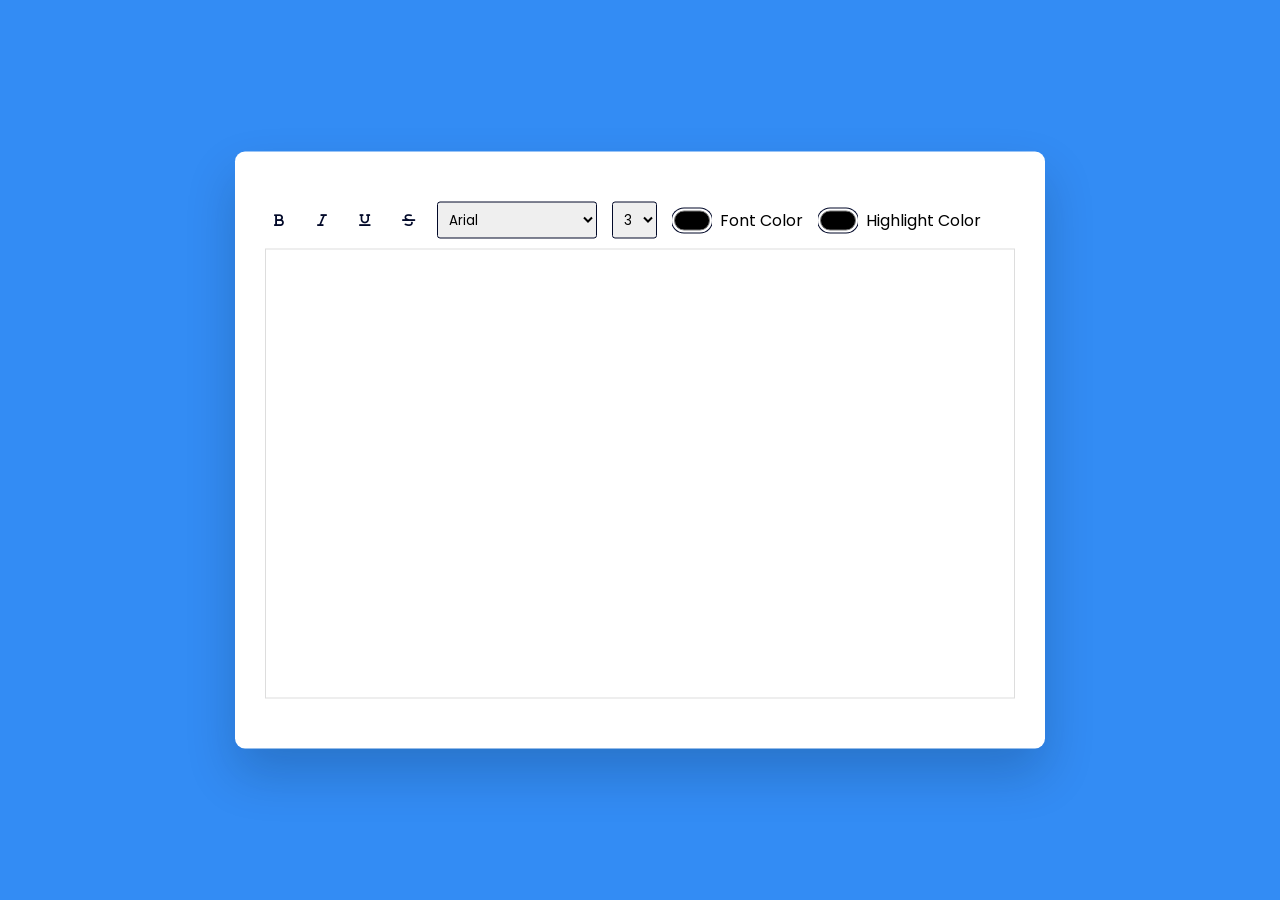
==== ChatBot/Screen/HtmlEditor/index.html @ b1cfe5f4 "[Feature] 7/19 1.新增html 的富文本編輯器" ====
<!DOCTYPE html>
<html>
  <head>
    <meta charset="UTF-8">
    <meta name="viewport" content="width=device-width, initial-scale=1.0" />
    <title>Rich Text Editor</title>
    <!-- FontAwesome Icons -->
    <link
      rel="stylesheet"
      href="https://cdnjs.cloudflare.com/ajax/libs/font-awesome/6.1.1/css/all.min.css"
    />
    <!-- Google Fonts -->
    <link
      href="https://fonts.googleapis.com/css2?family=Poppins&display=swap"
      rel="stylesheet"
    />
    <!-- Stylesheet -->
    <link rel="stylesheet" href="style.css" />
  </head>
  <body>
    <div class="container">
      <div class="options">
        <!-- Text Format -->
        <button id="bold" class="option-button format">
          <i class="fa-solid fa-bold"></i>
        </button>
        <button id="italic" class="option-button format">
          <i class="fa-solid fa-italic"></i>
        </button>
        <button id="underline" class="option-button format">
          <i class="fa-solid fa-underline"></i>
        </button>
        <button id="strikethrough" class="option-button format">
          <i class="fa-solid fa-strikethrough"></i>
        </button>

        <!-- Font -->
        <select id="fontName" class="adv-option-button"></select>
        <select id="fontSize" class="adv-option-button"></select>

        <!-- Color -->
        <div class="input-wrapper">
          <input type="color" id="foreColor" class="adv-option-button" />
          <label for="foreColor">Font Color</label>
        </div>
        <div class="input-wrapper">
          <input type="color" id="backColor" class="adv-option-button" />
          <label for="backColor">Highlight Color</label>
        </div>
      </div>
      <div id="text-input" contenteditable="true">
          <div id="content"></div>
      </div>
    </div>
    <!--Script-->
    <script src="script.js"></script>
  </body>
</html>
---- ChatBot/Screen/HtmlEditor/style.css ----
* {
  padding: 0;
  margin: 0;
  box-sizing: border-box;
}
body {
  background-color: #338cf4;
}
.container {
  background-color: #ffffff;
  width: 90vmin;
  padding: 50px 30px;
  position: absolute;
  transform: translate(-50%, -50%);
  left: 50%;
  top: 50%;
  border-radius: 10px;
  box-shadow: 0 25px 50px rgba(7, 20, 35, 0.2);
}
.options {
  display: flex;
  flex-wrap: wrap;
  align-items: center;
  gap: 15px;
}
button {
  height: 28px;
  width: 28px;
  display: grid;
  place-items: center;
  border-radius: 3px;
  border: none;
  background-color: #ffffff;
  outline: none;
  color: #020929;
}
select {
  padding: 7px;
  border: 1px solid #020929;
  border-radius: 3px;
}
.options label,
.options select {
  font-family: "Poppins", sans-serif;
}
.input-wrapper {
  display: flex;
  align-items: center;
  gap: 8px;
}
input[type="color"] {
  -webkit-appearance: none;
  -moz-appearance: none;
  appearance: none;
  background-color: transparent;
  width: 40px;
  height: 28px;
  border: none;
  cursor: pointer;
}
input[type="color"]::-webkit-color-swatch {
  border-radius: 15px;
  box-shadow: 0 0 0 2px #ffffff, 0 0 0 3px #020929;
}
input[type="color"]::-moz-color-swatch {
  border-radius: 15px;
  box-shadow: 0 0 0 2px #ffffff, 0 0 0 3px #020929;
}
#text-input {
  margin-top: 10px;
  border: 1px solid #dddddd;
  padding: 20px;
  height: 50vh;
  outline: none;
  overflow: auto;
  word-wrap: break-word; /* 自动换行 */
}
#text-input img {
    max-width: 100%; /* 确保图片不会超出编辑器区域 */
    height: auto;
}
.active {
  background-color: #e0e9ff;
}
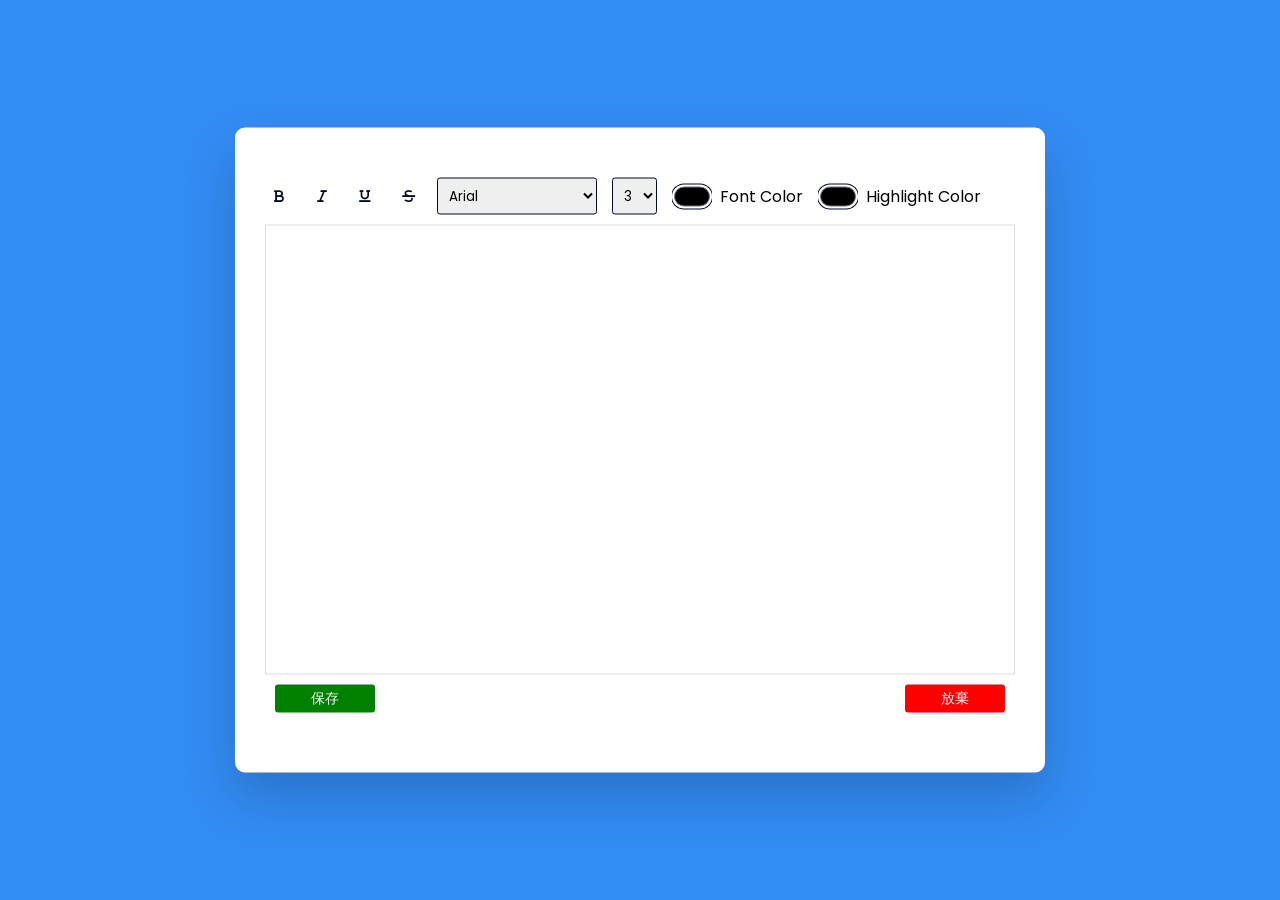
==== commit 591ad251: "[Feature] 7/22 1.新增筆記瀏覽頁面 2.完成筆記瀏覽頁部分功能 2.放棄與保存UI改到html在與app溝通結果" ====
--- a/ChatBot/Screen/HtmlEditor/index.html
+++ b/ChatBot/Screen/HtmlEditor/index.html
@@ -51,6 +51,10 @@
       <div id="text-input" contenteditable="true">
           <div id="content"></div>
       </div>
+      <div class="bottomToolbar">
+        <button id="save" class="bottom-button">保存</button>
+        <button id="discard" class="bottom-button">放棄</button>
+      </div>
     </div>
     <!--Script-->
     <script src="script.js"></script>
--- a/ChatBot/Screen/HtmlEditor/style.css
+++ b/ChatBot/Screen/HtmlEditor/style.css
@@ -82,3 +82,24 @@
 .active {
   background-color: #e0e9ff;
 }
+.bottomToolbar {
+  display: flex;
+  justify-content: space-between; /* 或者使用 justify-content: center; 或 justify-content: flex-start; 根据需要 */
+  padding: 10px;
+}
+.bottomToolbar button {
+  width: 100px;
+  align-items: center;
+  justify-content: center;
+  font-size: 14px; /* 调整按钮文字大小 */
+}
+
+.bottom-button#save {
+  background-color: green;
+  color: white;
+}
+
+.bottom-button#discard {
+  background-color: red;
+  color: white;
+}
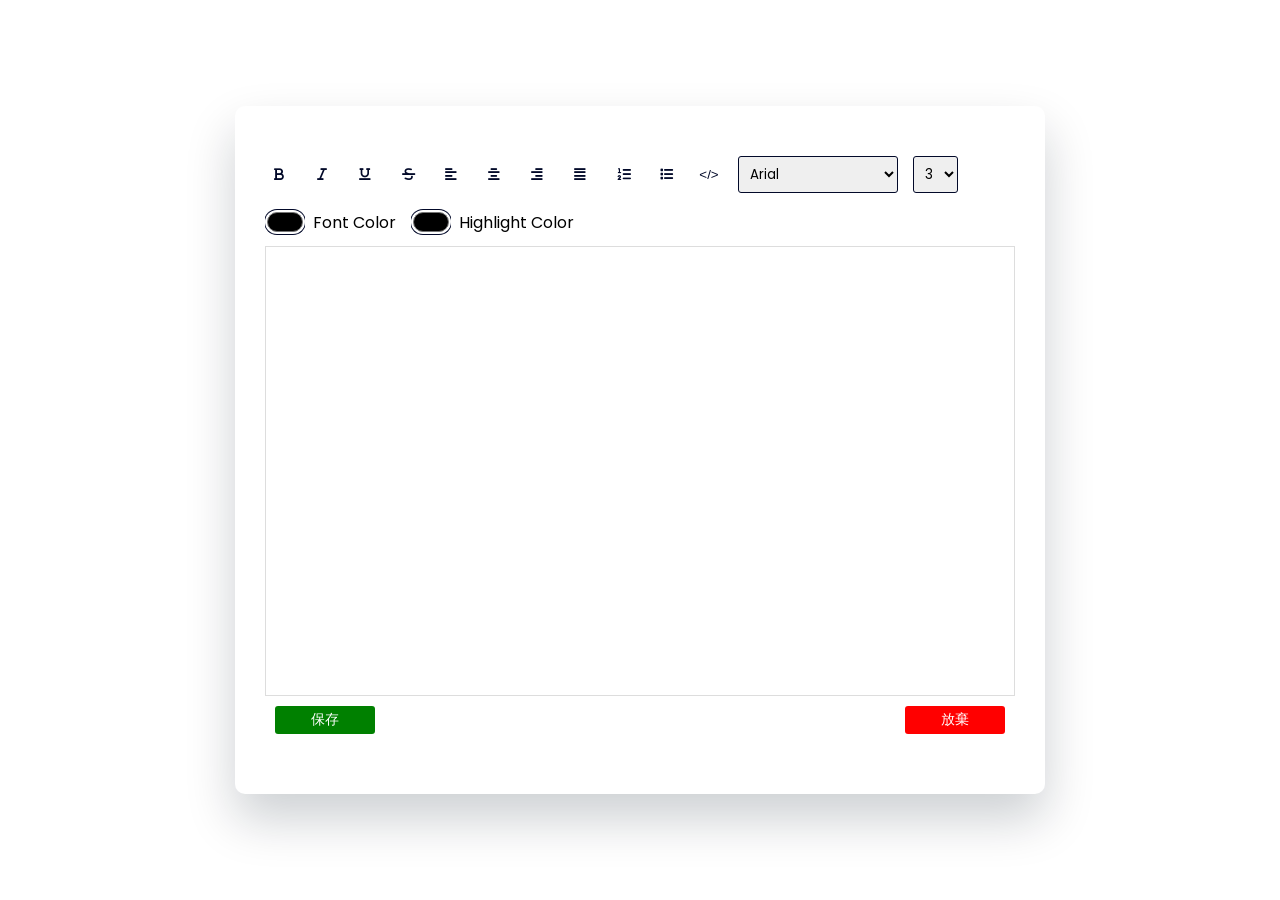
==== commit a18b5661: "[Feature] 7/23 1.html編輯器新增一些功能" ====
--- a/ChatBot/Screen/HtmlEditor/index.html
+++ b/ChatBot/Screen/HtmlEditor/index.html
@@ -33,7 +33,27 @@
         <button id="strikethrough" class="option-button format">
           <i class="fa-solid fa-strikethrough"></i>
         </button>
-
+        <!--align-->
+        <button id="justifyLeft" class="option-button align">
+          <i class="fa-solid fa-align-left"></i>
+        </button>
+        <button id="justifyCenter" class="option-button align">
+          <i class="fa-solid fa-align-center"></i>
+        </button>
+        <button id="justifyRight" class="option-button align">
+          <i class="fa-solid fa-align-right"></i>
+        </button>
+        <button id="justifyFull" class="option-button align">
+          <i class="fa-solid fa-align-justify"></i>
+        </button>
+        <!-- List -->
+        <button id="insertOrderedList" class="option-button">
+          <div class="fa-solid fa-list-ol"></div>
+        </button>
+        <button id="insertUnorderedList" class="option-button">
+          <i class="fa-solid fa-list"></i>
+        </button>
+        <button id="show-code" data-active="false">&lt;/&gt;</button>
         <!-- Font -->
         <select id="fontName" class="adv-option-button"></select>
         <select id="fontSize" class="adv-option-button"></select>
@@ -48,9 +68,7 @@
           <label for="backColor">Highlight Color</label>
         </div>
       </div>
-      <div id="text-input" contenteditable="true">
-          <div id="content"></div>
-      </div>
+      <div id="text-input" contenteditable="true"></div>
       <div class="bottomToolbar">
         <button id="save" class="bottom-button">保存</button>
         <button id="discard" class="bottom-button">放棄</button>
--- a/ChatBot/Screen/HtmlEditor/style.css
+++ b/ChatBot/Screen/HtmlEditor/style.css
@@ -4,7 +4,7 @@
   box-sizing: border-box;
 }
 body {
-  background-color: #338cf4;
+  background-color: #00000000;
 }
 .container {
   background-color: #ffffff;
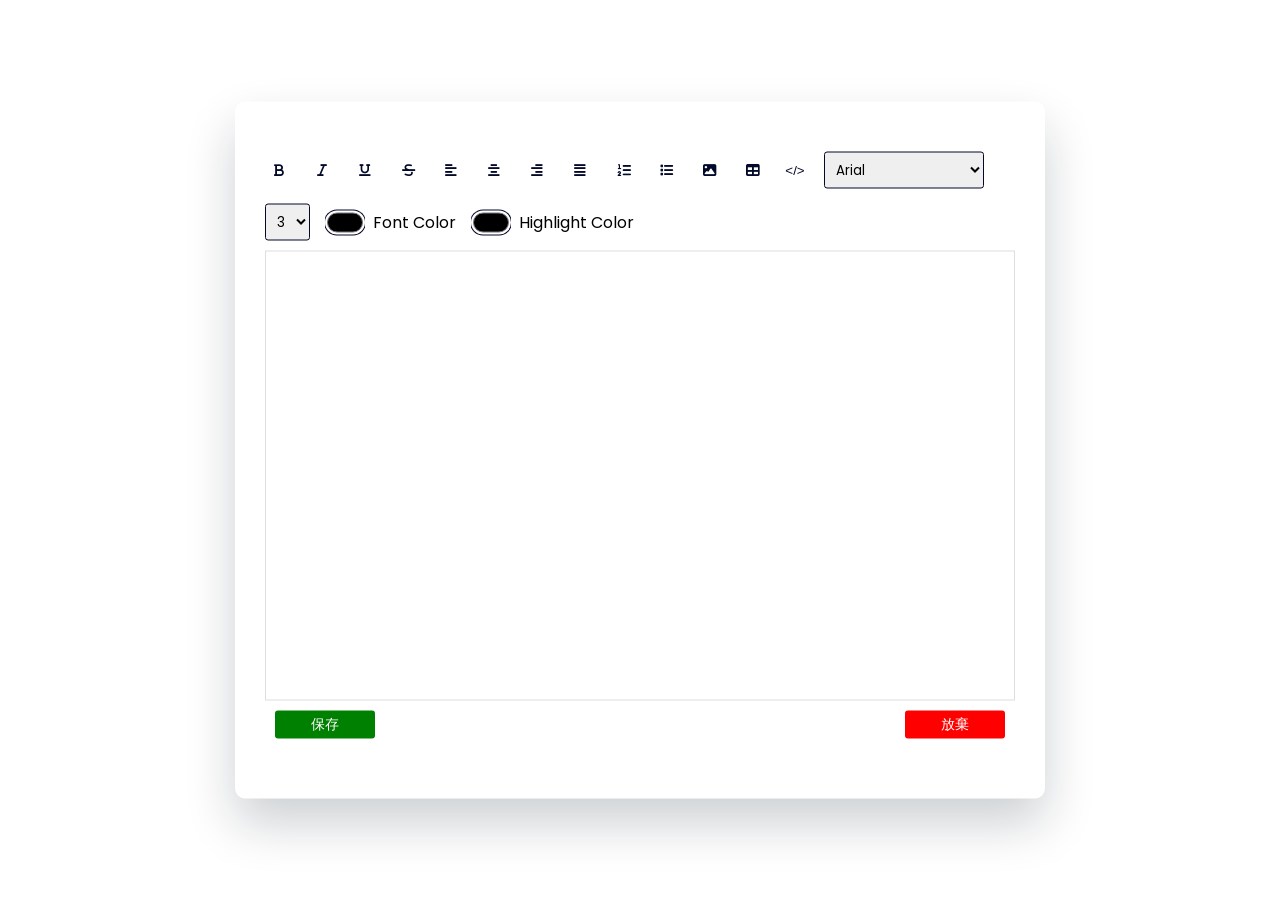
==== commit 313b8f28: "[Feature] 7/29 1.新增筆記畫面新增圖片功能 (假定圖片的localIdentifier是可以備份的狀況下，透過localIdentifier應該可以隨時返查該圖片的url)" ====
--- a/ChatBot/Screen/HtmlEditor/index.html
+++ b/ChatBot/Screen/HtmlEditor/index.html
@@ -53,6 +53,13 @@
         <button id="insertUnorderedList" class="option-button">
           <i class="fa-solid fa-list"></i>
         </button>
+        <!-- Image -->
+        <button id="addImage">
+            <i class="fa-solid fa-image"></i>
+        </button>
+        <button id="addTable">
+            <i class="fa-solid fa-table"></i>
+        </button>
         <button id="show-code" data-active="false">&lt;/&gt;</button>
         <!-- Font -->
         <select id="fontName" class="adv-option-button"></select>
--- a/ChatBot/Screen/HtmlEditor/style.css
+++ b/ChatBot/Screen/HtmlEditor/style.css
@@ -102,4 +102,13 @@
 .bottom-button#discard {
   background-color: red;
   color: white;
-}+}
+/* 表格 */
+table, th, td {
+    border: 1px solid black;
+    border-collapse: collapse;
+}
+th, td {
+    padding: 5px;
+    text-align: left;
+}
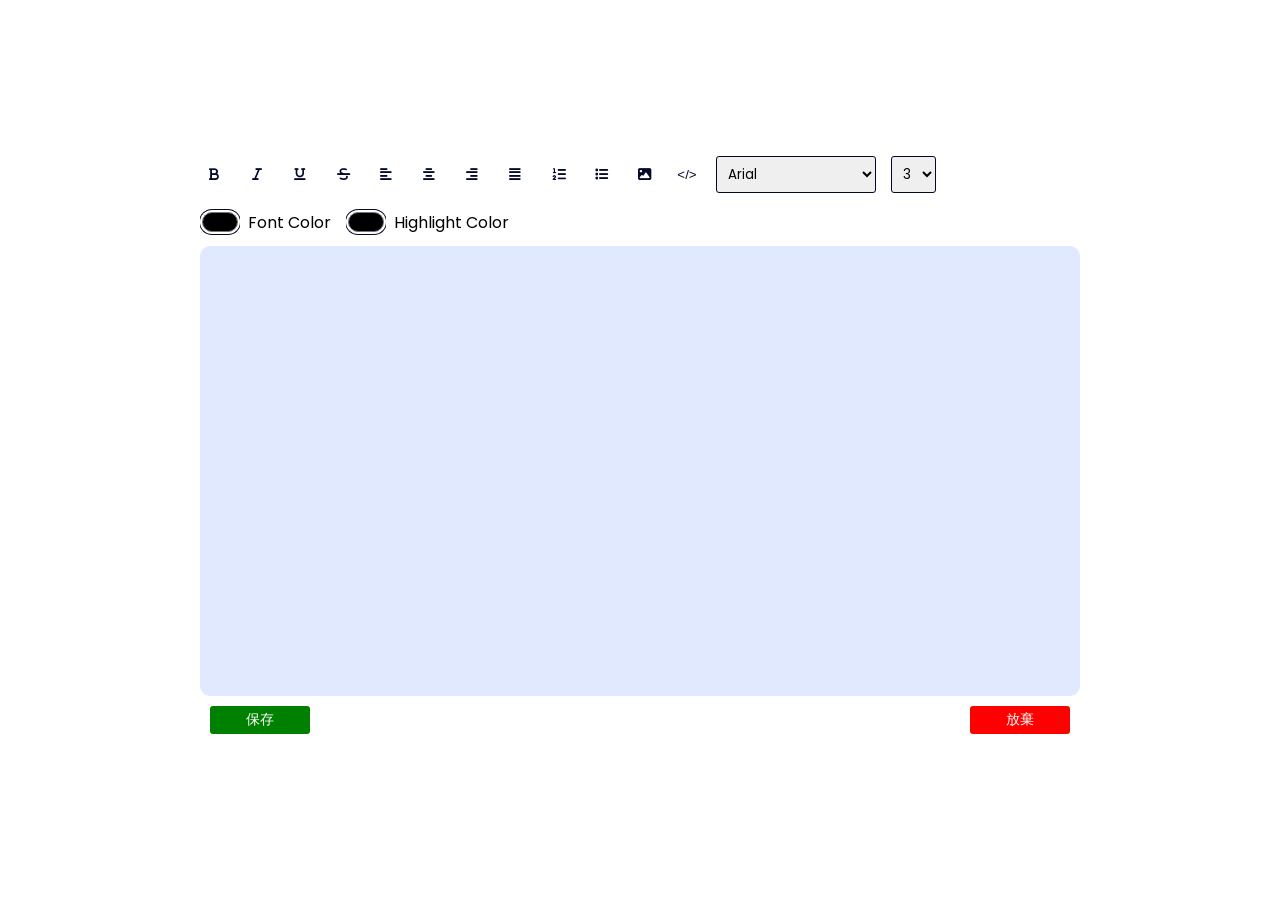
==== commit 20b9d21d: "[Feature] 7/30 1.調整html editor 樣式與外部統一(仍有字體大小 px pt 轉換問題)" ====
--- a/ChatBot/Screen/HtmlEditor/index.html
+++ b/ChatBot/Screen/HtmlEditor/index.html
@@ -2,7 +2,7 @@
 <html>
   <head>
     <meta charset="UTF-8">
-    <meta name="viewport" content="width=device-width, initial-scale=1.0" />
+    <meta name="viewport" content="width=device-width, initial-scale=1.0, maximum-scale=1.0, user-scalable=no">
     <title>Rich Text Editor</title>
     <!-- FontAwesome Icons -->
     <link
@@ -57,9 +57,9 @@
         <button id="addImage">
             <i class="fa-solid fa-image"></i>
         </button>
-        <button id="addTable">
-            <i class="fa-solid fa-table"></i>
-        </button>
+<!--        <button id="addTable">-->
+<!--            <i class="fa-solid fa-table"></i>-->
+<!--        </button>-->
         <button id="show-code" data-active="false">&lt;/&gt;</button>
         <!-- Font -->
         <select id="fontName" class="adv-option-button"></select>
--- a/ChatBot/Screen/HtmlEditor/style.css
+++ b/ChatBot/Screen/HtmlEditor/style.css
@@ -8,14 +8,15 @@
 }
 .container {
   background-color: #ffffff;
-  width: 90vmin;
-  padding: 50px 30px;
+  width: 100vmin;
+  padding-left: 10px;
+  padding-right: 10px;
   position: absolute;
   transform: translate(-50%, -50%);
   left: 50%;
   top: 50%;
-  border-radius: 10px;
-  box-shadow: 0 25px 50px rgba(7, 20, 35, 0.2);
+/*  border-radius: 10px;*/
+/*  box-shadow: 0 25px 50px rgba(7, 20, 35, 0.2);*/
 }
 .options {
   display: flex;
@@ -68,12 +69,17 @@
 }
 #text-input {
   margin-top: 10px;
-  border: 1px solid #dddddd;
-  padding: 20px;
+  background-color: #e0e9ff;
+  padding: 10px;
+  padding-left: 8px;
+  padding-right: 8px;
+  border-radius: 10px;
   height: 50vh;
   outline: none;
   overflow: auto;
-  word-wrap: break-word; /* 自动换行 */
+  word-wrap: break-word;/* 自动换行 */
+  word-break: normal;
+  caret-color: #ffffff;
 }
 #text-input img {
     max-width: 100%; /* 确保图片不会超出编辑器区域 */
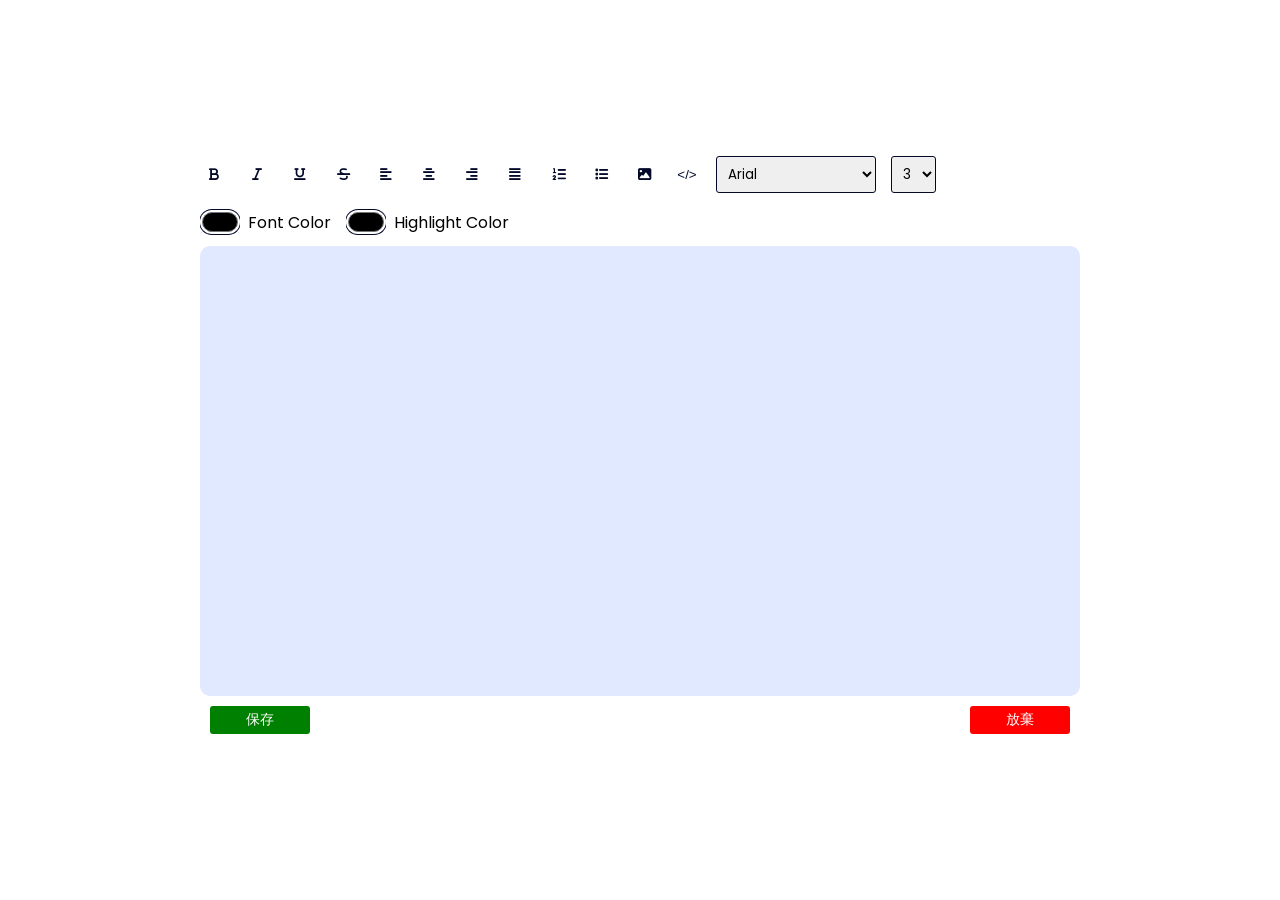
==== commit cd029d78: "[Feature] 7/31 1.修正px pt轉換問題 2.html編輯器 更改字體顏色光標也要跟著改變" ====
--- a/ChatBot/Screen/HtmlEditor/index.html
+++ b/ChatBot/Screen/HtmlEditor/index.html
@@ -75,7 +75,7 @@
           <label for="backColor">Highlight Color</label>
         </div>
       </div>
-      <div id="text-input" contenteditable="true"></div>
+      <div id="text-input" contenteditable="true">&nbsp;</div>
       <div class="bottomToolbar">
         <button id="save" class="bottom-button">保存</button>
         <button id="discard" class="bottom-button">放棄</button>
--- a/ChatBot/Screen/HtmlEditor/style.css
+++ b/ChatBot/Screen/HtmlEditor/style.css
@@ -81,6 +81,10 @@
   word-break: normal;
   caret-color: #ffffff;
 }
+/* 设置光标颜色 */
+#text-input:focus {
+    caret-color: #ffffff; 
+}
 #text-input img {
     max-width: 100%; /* 确保图片不会超出编辑器区域 */
     height: auto;
